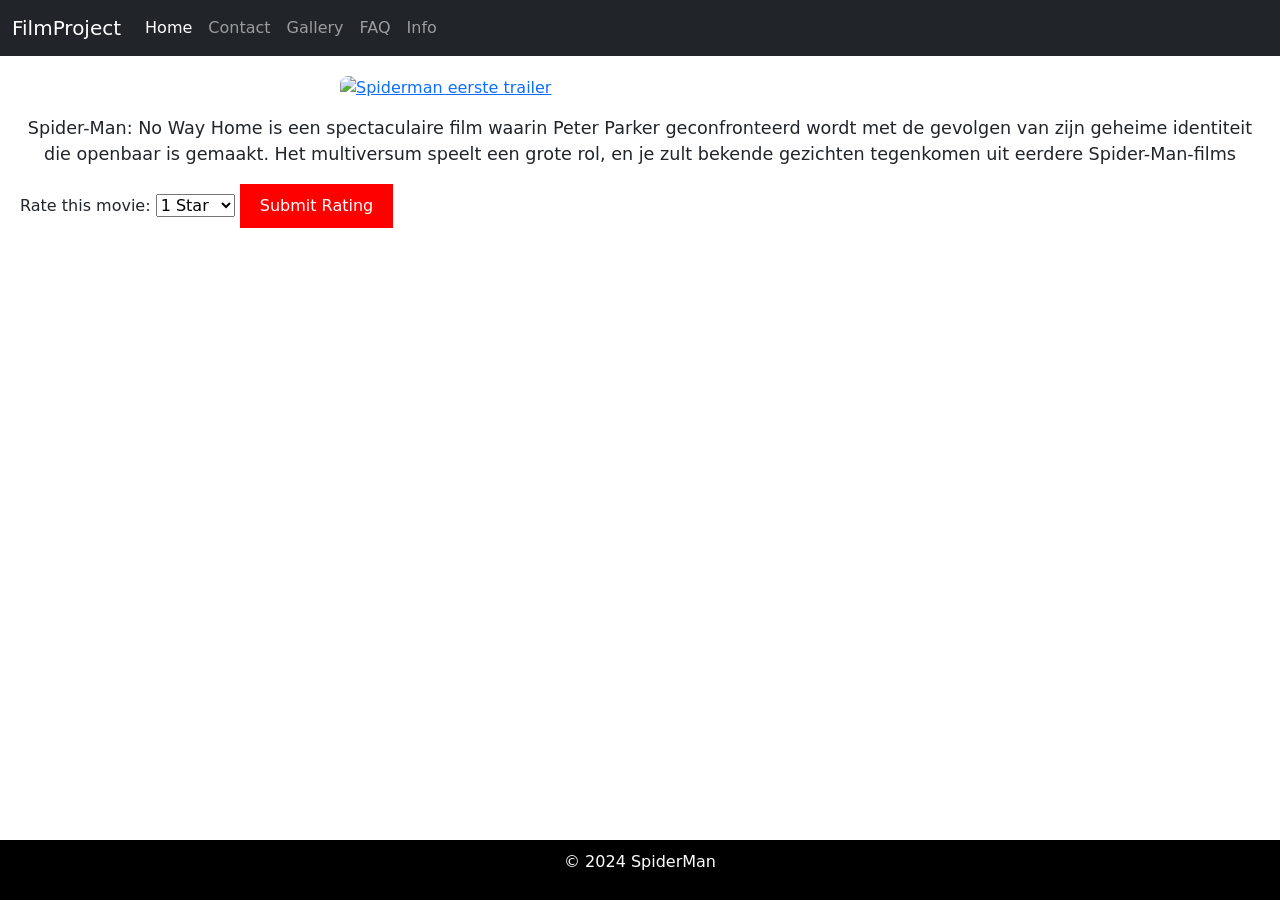
==== home/index.html @ ed57f239 "#" ====
<!DOCTYPE html>
<html lang="en">

<head>
  <meta charset="UTF-8">
  <meta name="viewport" content="width=device-width, initial-scale=1.0">
  <link rel="icon" href="Favicon/download.jpg" type="image/jpg">
  <link rel="stylesheet" href="style.css">
  <title>SpiderMan</title>
  <link href="https://cdn.jsdelivr.net/npm/bootstrap@5.3.3/dist/css/bootstrap.min.css" rel="stylesheet"
    integrity="sha384-QWTKZyjpPEjISv5WaRU9OFeRpok6YctnYmDr5pNlyT2bRjXh0JMhjY6hW+ALEwIH" crossorigin="anonymous">
</head>

<body>
  <nav class="navbar navbar-expand-lg navbar-dark bg-dark">
    <div class="container-fluid">
      <a class="navbar-brand" href="/home/index.html">FilmProject</a>
      <button class="navbar-toggler" type="button" data-bs-toggle="collapse" data-bs-target="#navbarNav"
        aria-controls="navbarNav" aria-expanded="false" aria-label="Toggle navigation">
        <span class="navbar-toggler-icon"></span>
      </button>
      <div class="collapse navbar-collapse" id="navbarNav">
        <ul class="navbar-nav">
          <li class="nav-item">
            <a class="nav-link active" href="/home/index.html">Home</a>
          </li>
          <li class="nav-item">
            <a class="nav-link" href="/contact/Contact.html">Contact</a>
          </li>
          <li class="nav-item">
            <a class="nav-link" href="/gallery/gallery.html">Gallery</a>
          </li>
          <li class="nav-item">
            <a class="nav-link" href="/faq/faq.html">FAQ</a>
          </li>
          <li class="nav-item">
            <a class="nav-link" href="/workteam/Workteam.html">Info</a>
          </li>
        </ul>
      </div>
    </div>
  </nav>

  <main>
    <div class="trailer 1">
      <a href="https://www.youtube.com/watch?v=2T26maFicuw" target="_blank">
        <img src="https://images7.alphacoders.com/122/thumb-1920-1223625.jpg" alt="Spiderman eerste trailer">
      </a>
      <p>Spider-Man: No Way Home is een spectaculaire film waarin Peter Parker geconfronteerd wordt met de gevolgen van
        zijn geheime identiteit die openbaar is gemaakt. Het multiversum speelt een grote rol, en je zult bekende
        gezichten tegenkomen uit eerdere Spider-Man-films</p>
      <label for="movie-rating">Rate this movie:</label>
      <select id="movie-rating" name="movie-rating">
        <option value="1">1 Star</option>
        <option value="2">2 Stars</option>
        <option value="3">3 Stars</option>
        <option value="4">4 Stars</option>
        <option value="5">5 Stars</option>
      </select>
      <button type="button">Submit Rating</button>

  </main>
  <footer>
    <p>&copy; 2024 SpiderMan </p>
  </footer>
</body>

</html>
---- home/style.css ----
body {
    margin: 0;
    font-family: Arial, sans-serif;
    background-color: #f4f4f4;
    color: #333;
}

#achtergrondvid {
    position: fixed;
    top: 0;
    left: 0;
    width: 100%;
    height: 100%;
    background-color: #000000;
    z-index: -1;
}


.cta-button {
    display: flex;
    justify-content: center;
    gap: 15px;
    margin-top: 10px;
}

.cta-button button {
    background-color: red;
    border: none;
    padding: 10px 15px;
    border-radius: 5px;
    cursor: pointer;
}

.cta-button button a {
    text-decoration: none;
    color: white;
    font-size: 1rem;
}

.cta-button button:hover {
    background-color: darkred;
}


main {
    padding: 20px;
}

main img {
    width: 100%;
    max-width: 600px;
    display: block;
    margin: 0 auto 15px auto;
    border-radius: 8px;
}

main p {
    text-align: center;
    font-size: 1.1rem;
}

button {
    background-color: red;
    color: white;
    border: none;
    padding: 10px 20px;
    border-radius: 5px;
    cursor: pointer;
    font-size: 1rem;
}

button:hover {
    background-color: darkred;
}

textarea {
    width: 100%;
    padding: 10px;
    border: 1px solid #ccc;
    border-radius: 5px;
    margin-top: 10px;
}

#comments-section {
    margin-top: 30px;
}

#comments-section h3 {
    font-size: 1.5rem;
}

#comments-list {
    margin-top: 15px;
    padding: 15px;
    background-color: #fff;
    border: 1px solid #ddd;
    border-radius: 8px;
}

footer {
    width: 100%;
    background-color: #000;
    color: white;
    text-align: center;
    padding: 10px 0;
    margin-top: 30px;
    position: fixed;
    bottom: 0;
}
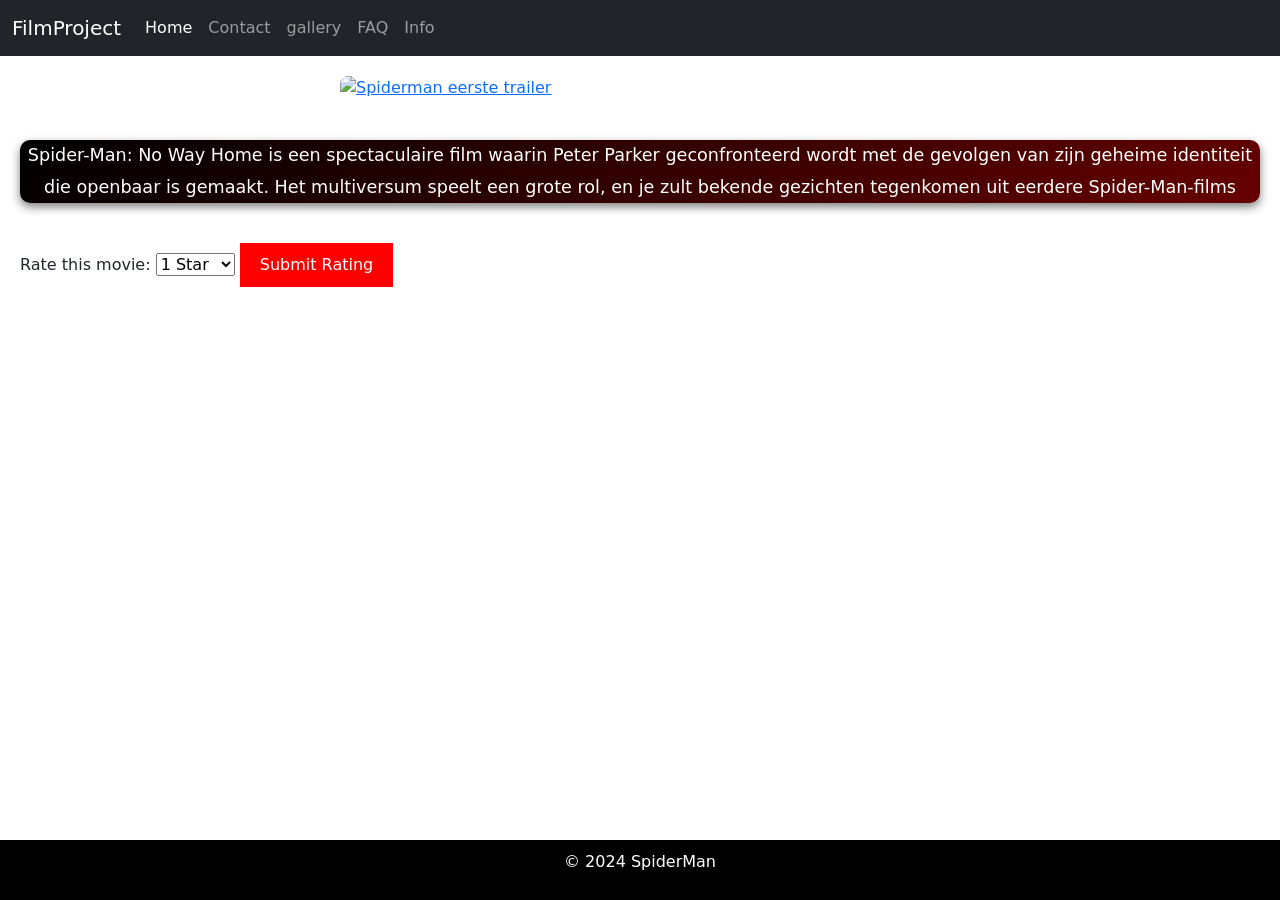
==== commit 7bc21777: "eaeada" ====
--- a/home/index.html
+++ b/home/index.html
@@ -28,7 +28,7 @@
             <a class="nav-link" href="/contact/Contact.html">Contact</a>
           </li>
           <li class="nav-item">
-            <a class="nav-link" href="/gallery/gallery.html">Gallery</a>
+            <a class="nav-link" href="/gallery/gallery.html">gallery</a>
           </li>
           <li class="nav-item">
             <a class="nav-link" href="/faq/faq.html">FAQ</a>
@@ -46,9 +46,15 @@
       <a href="https://www.youtube.com/watch?v=2T26maFicuw" target="_blank">
         <img src="https://images7.alphacoders.com/122/thumb-1920-1223625.jpg" alt="Spiderman eerste trailer">
       </a>
+    </div>
+    <div class="Text">
+      
       <p>Spider-Man: No Way Home is een spectaculaire film waarin Peter Parker geconfronteerd wordt met de gevolgen van
         zijn geheime identiteit die openbaar is gemaakt. Het multiversum speelt een grote rol, en je zult bekende
         gezichten tegenkomen uit eerdere Spider-Man-films</p>
+
+        
+    </div>
       <label for="movie-rating">Rate this movie:</label>
       <select id="movie-rating" name="movie-rating">
         <option value="1">1 Star</option>
--- a/home/style.css
+++ b/home/style.css
@@ -1,9 +1,11 @@
+
 body {
     margin: 0;
     font-family: Arial, sans-serif;
     background-color: #f4f4f4;
     color: #333;
 }
+
 
 #achtergrondvid {
     position: fixed;
@@ -13,6 +15,34 @@
     height: 100%;
     background-color: #000000;
     z-index: -1;
+}
+
+
+.trailer1 {
+    max-width: 1500px;
+    margin: 40px auto;
+    padding-top: 1px;
+    font-size: 15px;
+    color: #fff;
+}
+
+
+.Text {
+    max-width: 1500px;
+    margin: 40px auto;
+    background: linear-gradient(145deg, black, #660000);
+    border-radius: 10px;
+    box-shadow: 0 4px 10px rgba(0, 0, 0, 0.5);
+    font-size: 18px;
+    line-height: 1.8;
+    color: #fff;
+}
+
+
+#success-message {
+    display: none; 
+    color: rgb(6, 176, 6);
+    margin-top: 10px;
 }
 
 
@@ -59,6 +89,7 @@
     font-size: 1.1rem;
 }
 
+
 button {
     background-color: red;
     color: white;
@@ -73,6 +104,7 @@
     background-color: darkred;
 }
 
+
 textarea {
     width: 100%;
     padding: 10px;
@@ -80,6 +112,7 @@
     border-radius: 5px;
     margin-top: 10px;
 }
+
 
 #comments-section {
     margin-top: 30px;
@@ -97,6 +130,7 @@
     border-radius: 8px;
 }
 
+
 footer {
     width: 100%;
     background-color: #000;
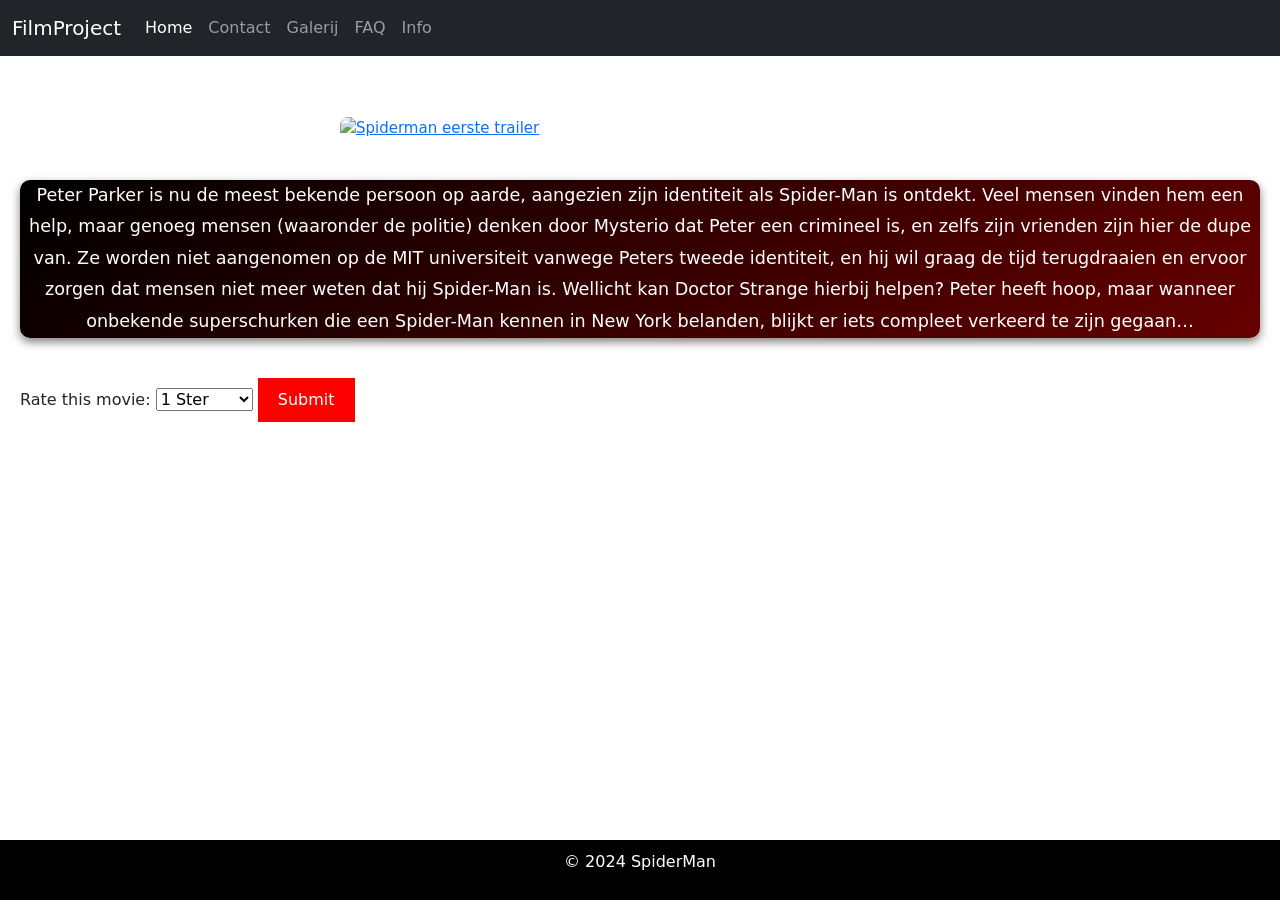
==== commit 461e97b9: "dadad" ====
--- a/home/index.html
+++ b/home/index.html
@@ -28,7 +28,7 @@
             <a class="nav-link" href="/contact/Contact.html">Contact</a>
           </li>
           <li class="nav-item">
-            <a class="nav-link" href="/gallery/gallery.html">gallery</a>
+            <a class="nav-link" href="/gallery/gallery.html">Galerij</a>
           </li>
           <li class="nav-item">
             <a class="nav-link" href="/faq/faq.html">FAQ</a>
@@ -42,30 +42,32 @@
   </nav>
 
   <main>
-    <div class="trailer 1">
+    <div class="trailer1">
       <a href="https://www.youtube.com/watch?v=2T26maFicuw" target="_blank">
         <img src="https://images7.alphacoders.com/122/thumb-1920-1223625.jpg" alt="Spiderman eerste trailer">
       </a>
     </div>
+
     <div class="Text">
-      
-      <p>Spider-Man: No Way Home is een spectaculaire film waarin Peter Parker geconfronteerd wordt met de gevolgen van
-        zijn geheime identiteit die openbaar is gemaakt. Het multiversum speelt een grote rol, en je zult bekende
-        gezichten tegenkomen uit eerdere Spider-Man-films</p>
+
+      <p>Peter Parker is nu de meest bekende persoon op aarde, aangezien zijn identiteit als Spider-Man is ontdekt. Veel mensen vinden hem een help, maar genoeg mensen (waaronder de politie) denken door Mysterio dat Peter een crimineel is, en zelfs zijn vrienden zijn hier de dupe van. Ze worden niet aangenomen op de MIT universiteit vanwege Peters tweede identiteit, en hij wil graag de tijd terugdraaien en ervoor zorgen dat mensen niet meer weten dat hij Spider-Man is. Wellicht kan Doctor Strange hierbij helpen? Peter heeft hoop, maar wanneer onbekende superschurken die een Spider-Man kennen in New York belanden, blijkt er iets compleet verkeerd te zijn gegaan…</p>
 
         
     </div>
+    
       <label for="movie-rating">Rate this movie:</label>
       <select id="movie-rating" name="movie-rating">
-        <option value="1">1 Star</option>
-        <option value="2">2 Stars</option>
-        <option value="3">3 Stars</option>
-        <option value="4">4 Stars</option>
-        <option value="5">5 Stars</option>
-      </select>
-      <button type="button">Submit Rating</button>
+        <option value="1">1 Ster</option>
+        <option value="2">2 Sterren</option>
+        <option value="3">3 Sterren</option>
+        <option value="4">4 Sterren</option>
+        <option value="5">5 Sterren</option>
+    </select>
+    <button type="button" onclick="submitRating()">Submit</button>
 
+    <div id="success-message">Bedankt voor je beoordeling!</div>
   </main>
+
   <footer>
     <p>&copy; 2024 SpiderMan </p>
   </footer>
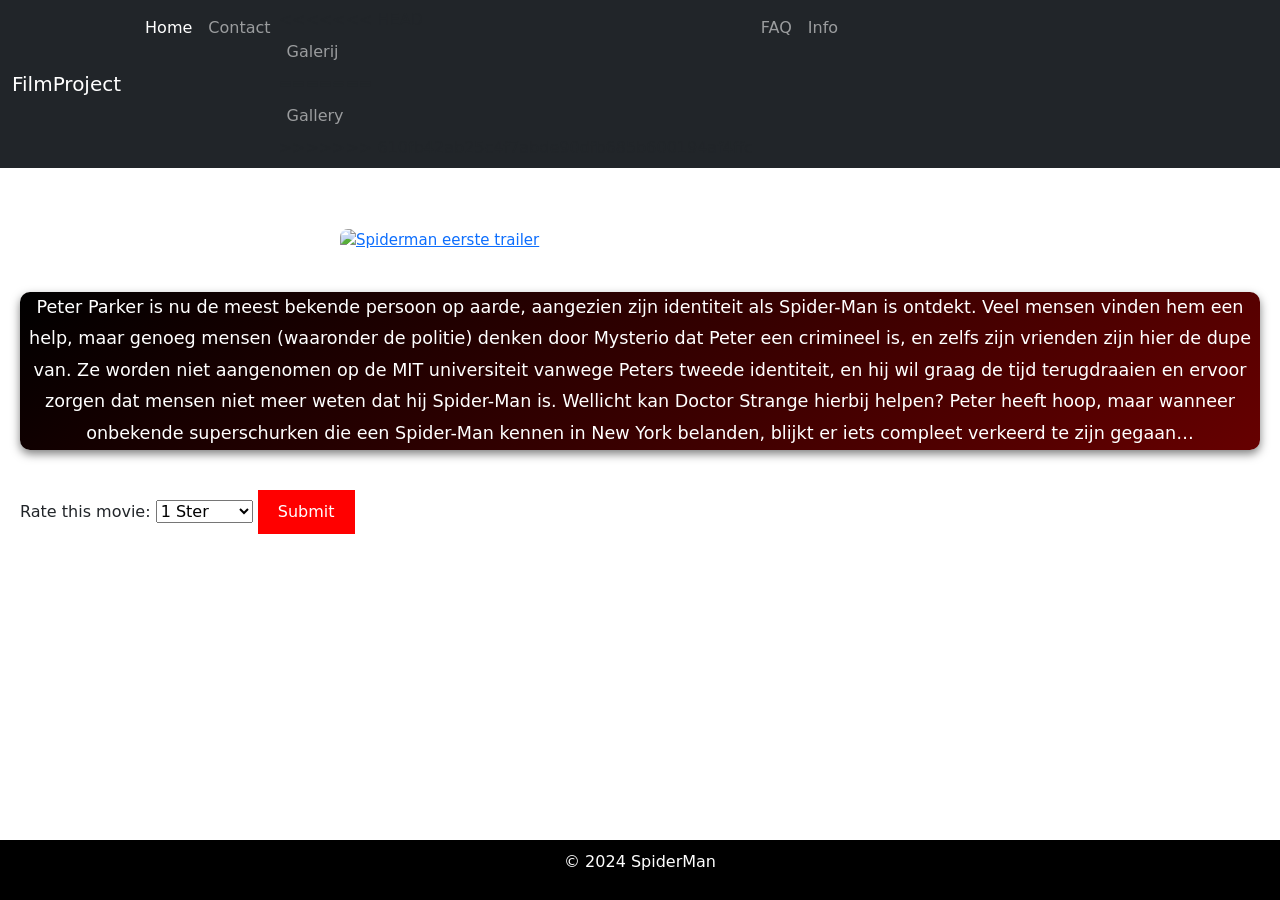
==== commit 7789e22a: "eaeaeea" ====
--- a/home/index.html
+++ b/home/index.html
@@ -28,7 +28,11 @@
             <a class="nav-link" href="/contact/Contact.html">Contact</a>
           </li>
           <li class="nav-item">
+<<<<<<< HEAD
             <a class="nav-link" href="/gallery/gallery.html">Galerij</a>
+=======
+            <a class="nav-link" href="/gallery/gallery.html">Gallery</a>
+>>>>>>> 610fb42ab25c4f7abde90dfb685b600194af4ffc
           </li>
           <li class="nav-item">
             <a class="nav-link" href="/faq/faq.html">FAQ</a>
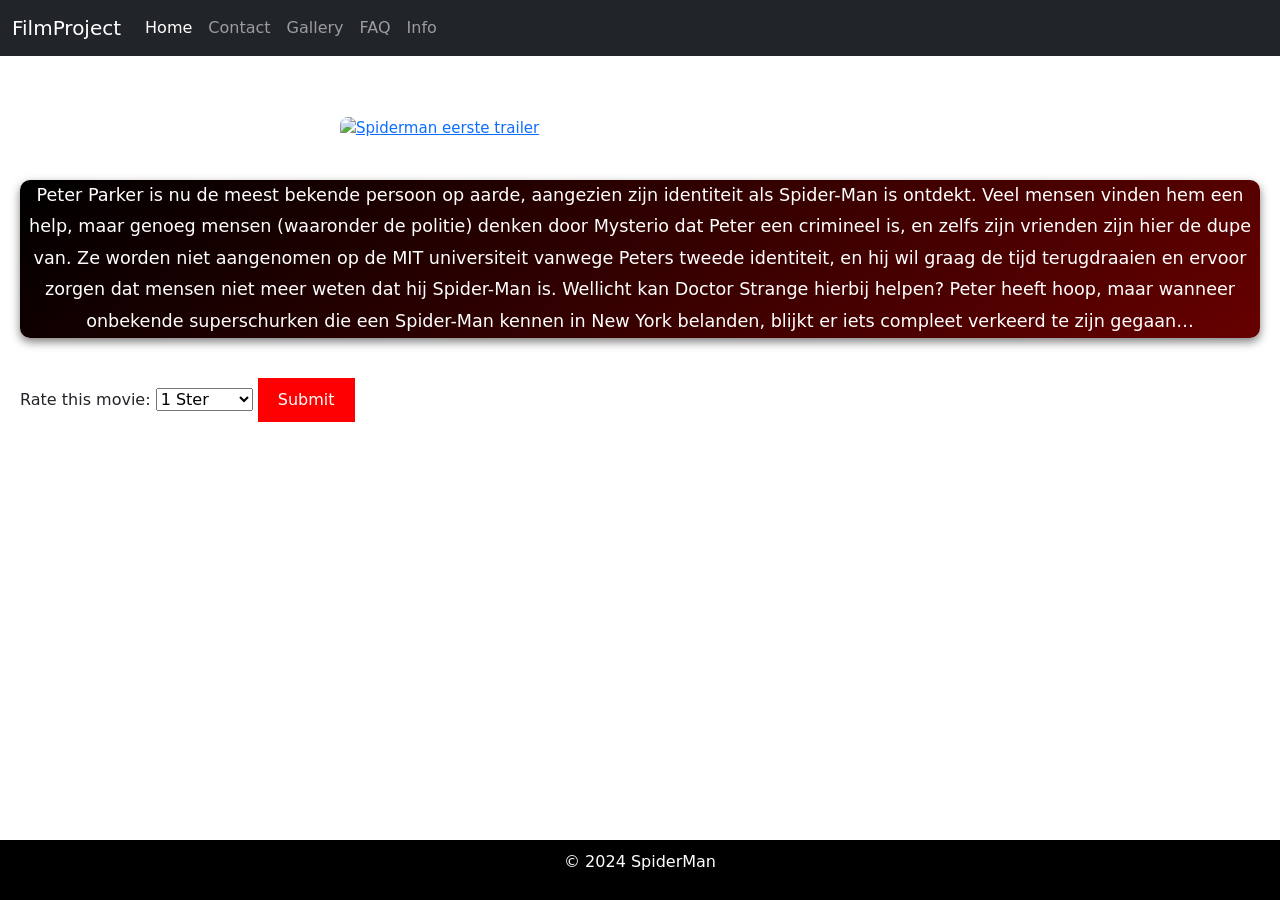
==== commit 197c699d: "ddd" ====
--- a/home/index.html
+++ b/home/index.html
@@ -28,11 +28,7 @@
             <a class="nav-link" href="/contact/Contact.html">Contact</a>
           </li>
           <li class="nav-item">
-<<<<<<< HEAD
-            <a class="nav-link" href="/gallery/gallery.html">Galerij</a>
-=======
             <a class="nav-link" href="/gallery/gallery.html">Gallery</a>
->>>>>>> 610fb42ab25c4f7abde90dfb685b600194af4ffc
           </li>
           <li class="nav-item">
             <a class="nav-link" href="/faq/faq.html">FAQ</a>
